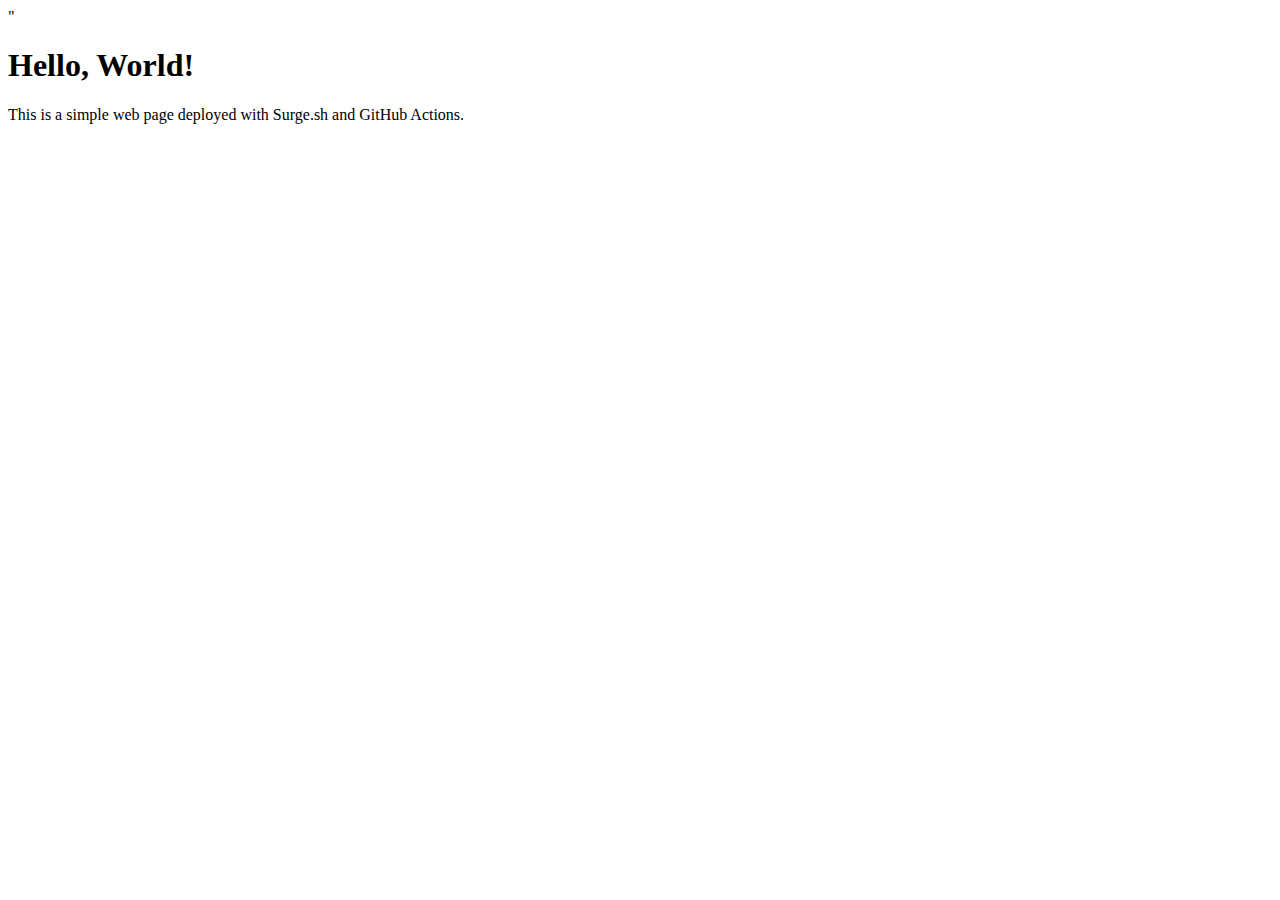
==== index.html @ 9a6de667 "first commit" ====
"<!DOCTYPE html>
<html lang='en'>
<head>
    <meta charset='UTF-8'>
    <meta name='viewport' content='width=device-width, initial-scale=1.0'>
    <title>My Web Page</title>
</head>
<body>
    <h1>Hello, World!</h1>
    <p>This is a simple web page deployed with Surge.sh and GitHub Actions.</p>
</body>
</html>
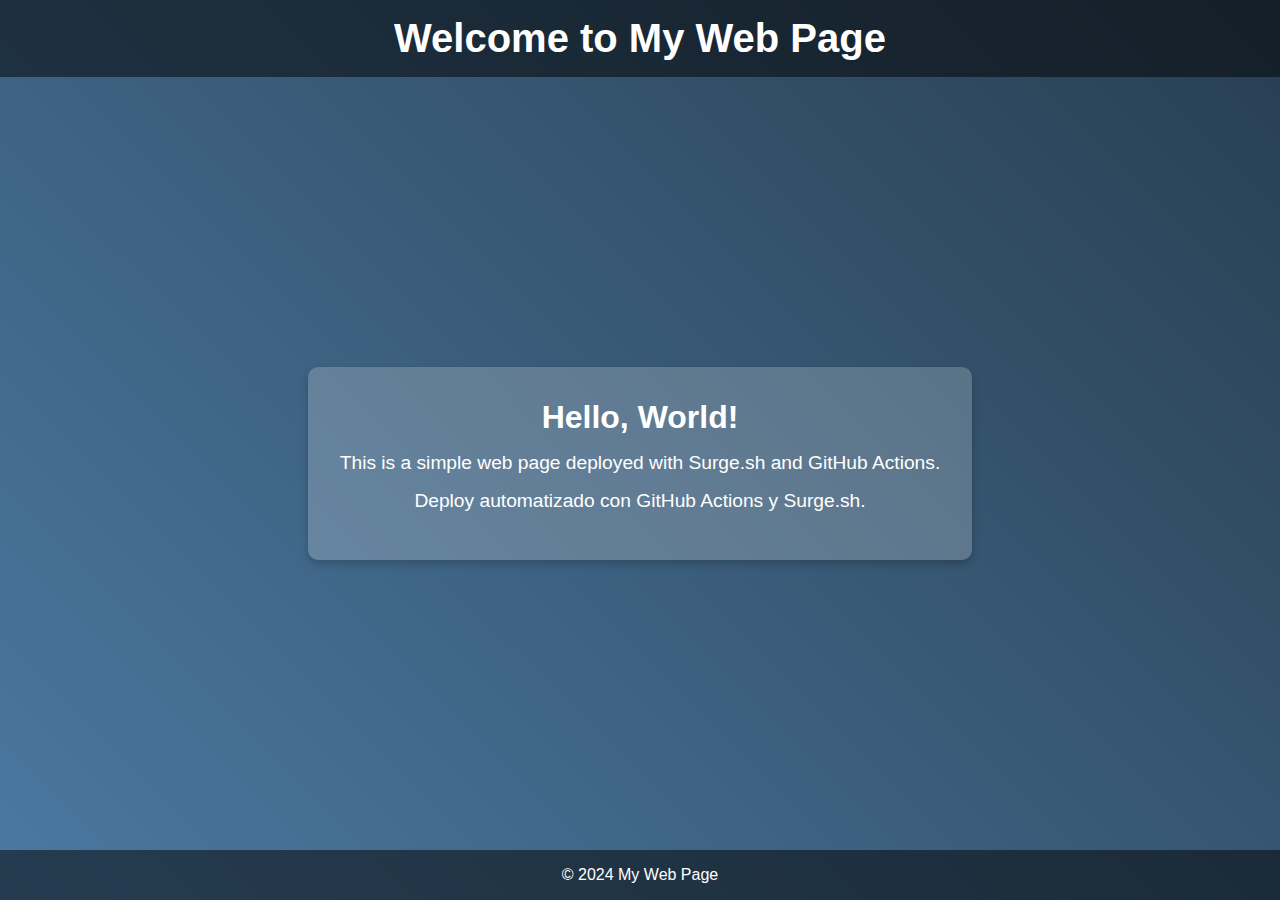
==== commit a03464a7: "Add creative design to web page" ====
--- a/index.html
+++ b/index.html
@@ -1,12 +1,24 @@
-"<!DOCTYPE html>
-<html lang='en'>
+<!DOCTYPE html>
+<html lang="en">
 <head>
-    <meta charset='UTF-8'>
-    <meta name='viewport' content='width=device-width, initial-scale=1.0'>
-    <title>My Web Page</title>
+    <meta charset="UTF-8">
+    <meta name="viewport" content="width=device-width, initial-scale=1.0">
+    <title>My Creative Web Page</title>
+    <link rel="stylesheet" href="styles.css">
 </head>
 <body>
-    <h1>Hello, World!</h1>
-    <p>This is a simple web page deployed with Surge.sh and GitHub Actions.</p>
+    <header>
+        <h1>Welcome to My Web Page</h1>
+    </header>
+    <main>
+        <section>
+            <h2>Hello, World!</h2>
+            <p>This is a simple web page deployed with Surge.sh and GitHub Actions.</p>
+            <p>Deploy automatizado con GitHub Actions y Surge.sh.</p>
+        </section>
+    </main>
+    <footer>
+        <p>&copy; 2024 My Web Page</p>
+    </footer>
 </body>
-</html>+</html>
--- a/styles.css
+++ b/styles.css
@@ -0,0 +1,58 @@
+* {
+    margin: 0;
+    padding: 0;
+    box-sizing: border-box;
+}
+
+body {
+    font-family: 'Arial', sans-serif;
+    background: linear-gradient(45deg, #4b79a1, #283e51);
+    color: #ffffff;
+    display: flex;
+    flex-direction: column;
+    min-height: 100vh;
+}
+
+header {
+    background: rgba(0, 0, 0, 0.5);
+    padding: 1rem;
+    text-align: center;
+}
+
+header h1 {
+    font-size: 2.5rem;
+}
+
+main {
+    flex: 1;
+    display: flex;
+    justify-content: center;
+    align-items: center;
+}
+
+main section {
+    background: rgba(255, 255, 255, 0.2);
+    padding: 2rem;
+    border-radius: 10px;
+    box-shadow: 0 4px 8px rgba(0, 0, 0, 0.2);
+    text-align: center;
+}
+
+main section h2 {
+    font-size: 2rem;
+    margin-bottom: 1rem;
+}
+
+main section p {
+    font-size: 1.2rem;
+    margin-bottom: 1rem;
+}
+
+footer {
+    background: rgba(0, 0, 0, 0.5);
+    text-align: center;
+    padding: 1rem;
+    position: sticky;
+    bottom: 0;
+    width: 100%;
+}
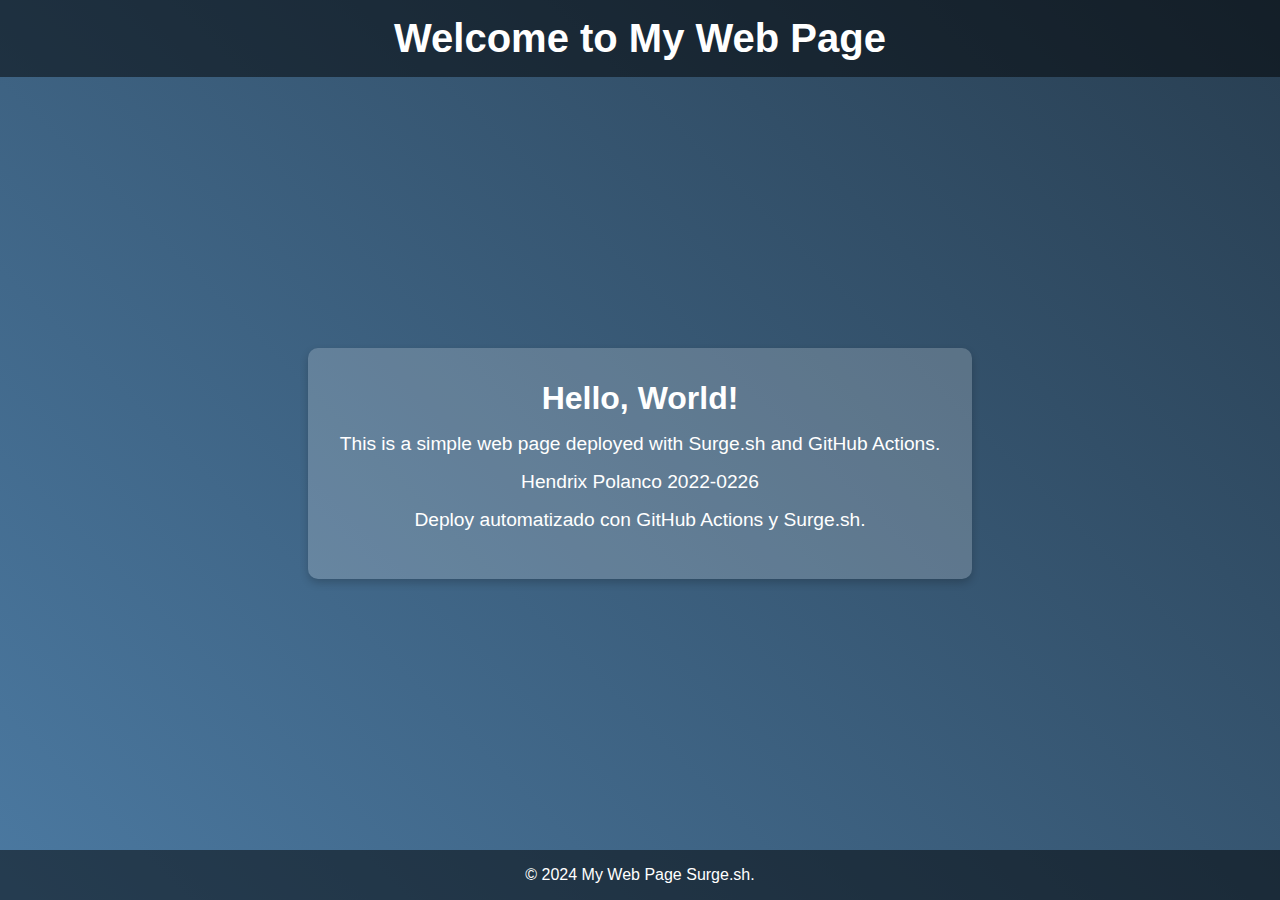
==== commit e9d341b9: "Add creative design to web page" ====
--- a/index.html
+++ b/index.html
@@ -14,11 +14,12 @@
         <section>
             <h2>Hello, World!</h2>
             <p>This is a simple web page deployed with Surge.sh and GitHub Actions.</p>
+            <p>Hendrix Polanco 2022-0226</p>
             <p>Deploy automatizado con GitHub Actions y Surge.sh.</p>
         </section>
     </main>
     <footer>
-        <p>&copy; 2024 My Web Page</p>
+        <p>&copy; 2024 My Web Page Surge.sh.</p>
     </footer>
 </body>
 </html>
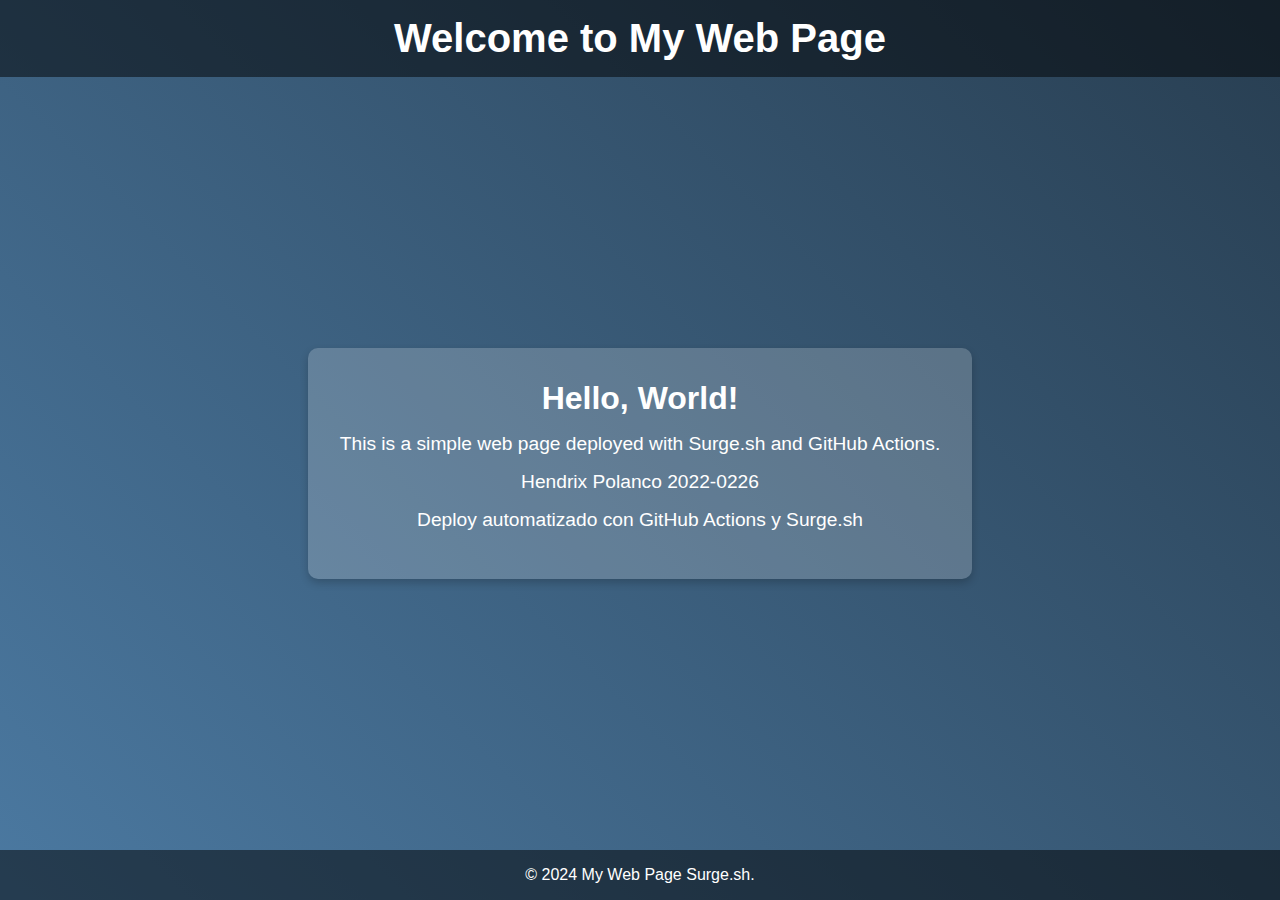
==== commit 38e80b2e: "Add domain" ====
--- a/index.html
+++ b/index.html
@@ -15,7 +15,7 @@
             <h2>Hello, World!</h2>
             <p>This is a simple web page deployed with Surge.sh and GitHub Actions.</p>
             <p>Hendrix Polanco 2022-0226</p>
-            <p>Deploy automatizado con GitHub Actions y Surge.sh.</p>
+            <p>Deploy automatizado con GitHub Actions y Surge.sh</p>
         </section>
     </main>
     <footer>
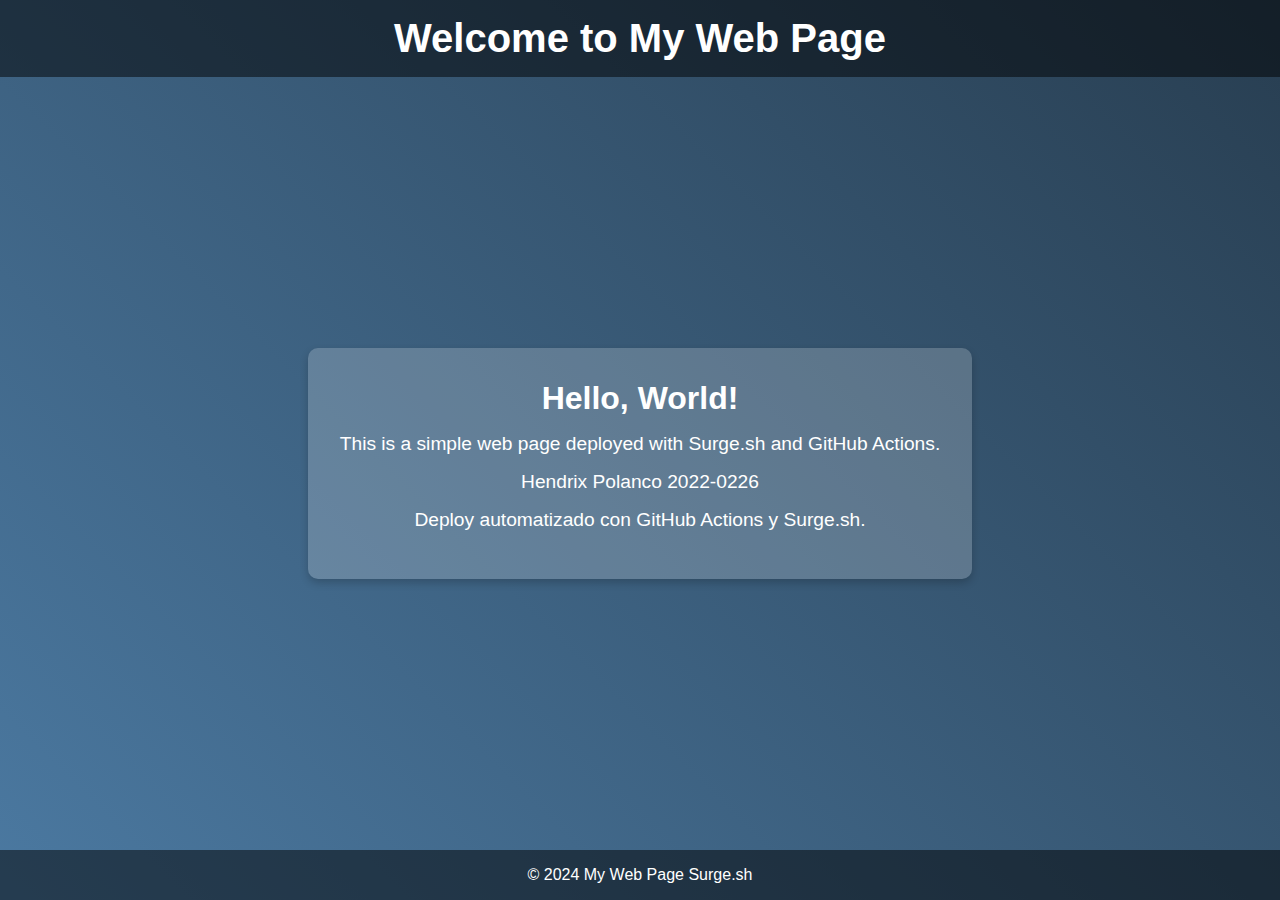
==== commit 9e086693: "An" ====
--- a/index.html
+++ b/index.html
@@ -15,11 +15,11 @@
             <h2>Hello, World!</h2>
             <p>This is a simple web page deployed with Surge.sh and GitHub Actions.</p>
             <p>Hendrix Polanco 2022-0226</p>
-            <p>Deploy automatizado con GitHub Actions y Surge.sh</p>
+            <p>Deploy automatizado con GitHub Actions y Surge.sh.</p>
         </section>
     </main>
     <footer>
-        <p>&copy; 2024 My Web Page Surge.sh.</p>
+        <p>&copy; 2024 My Web Page Surge.sh</p>
     </footer>
 </body>
 </html>
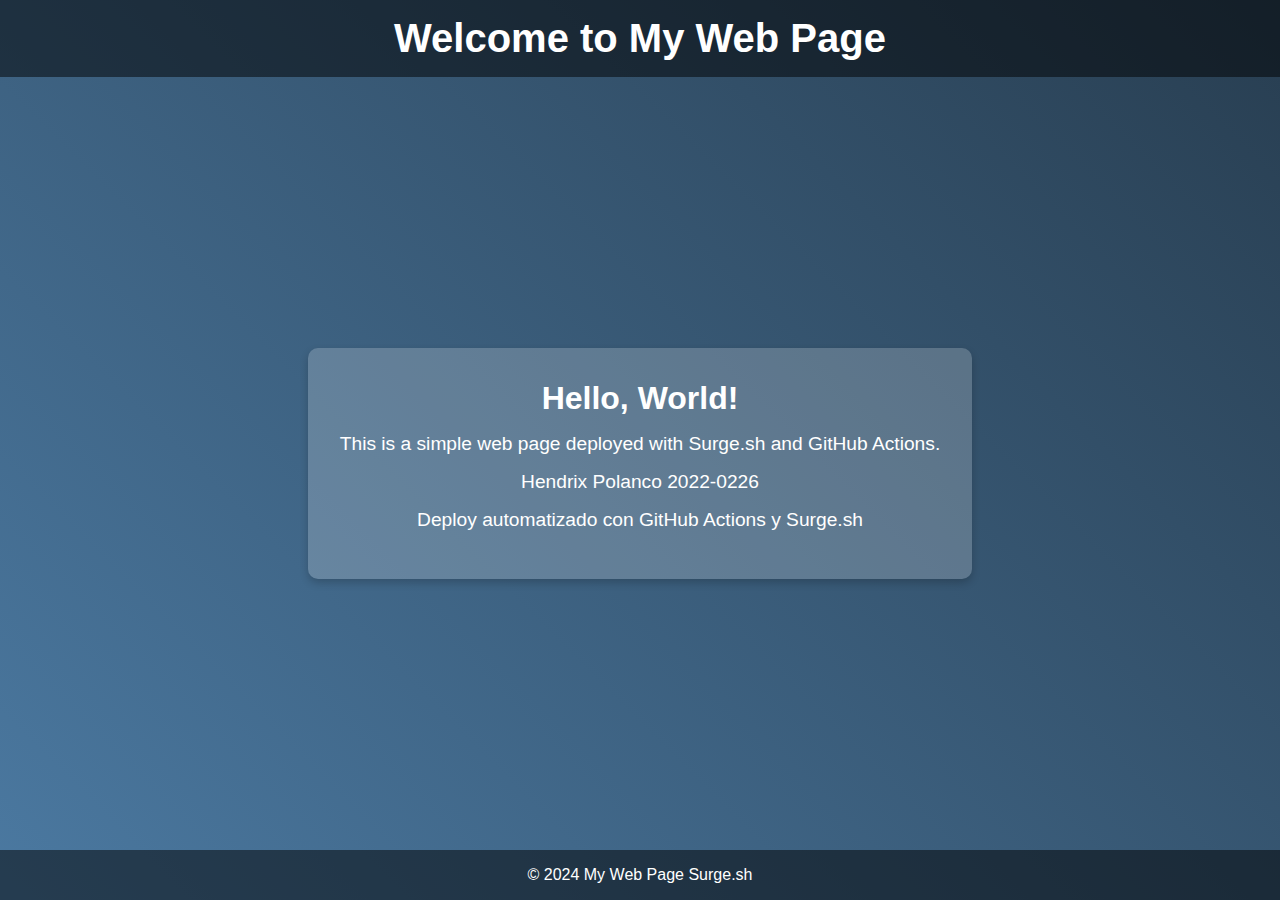
==== commit 467cd698: "n" ====
--- a/index.html
+++ b/index.html
@@ -15,7 +15,7 @@
             <h2>Hello, World!</h2>
             <p>This is a simple web page deployed with Surge.sh and GitHub Actions.</p>
             <p>Hendrix Polanco 2022-0226</p>
-            <p>Deploy automatizado con GitHub Actions y Surge.sh.</p>
+            <p>Deploy automatizado con GitHub Actions y Surge.sh</p>
         </section>
     </main>
     <footer>
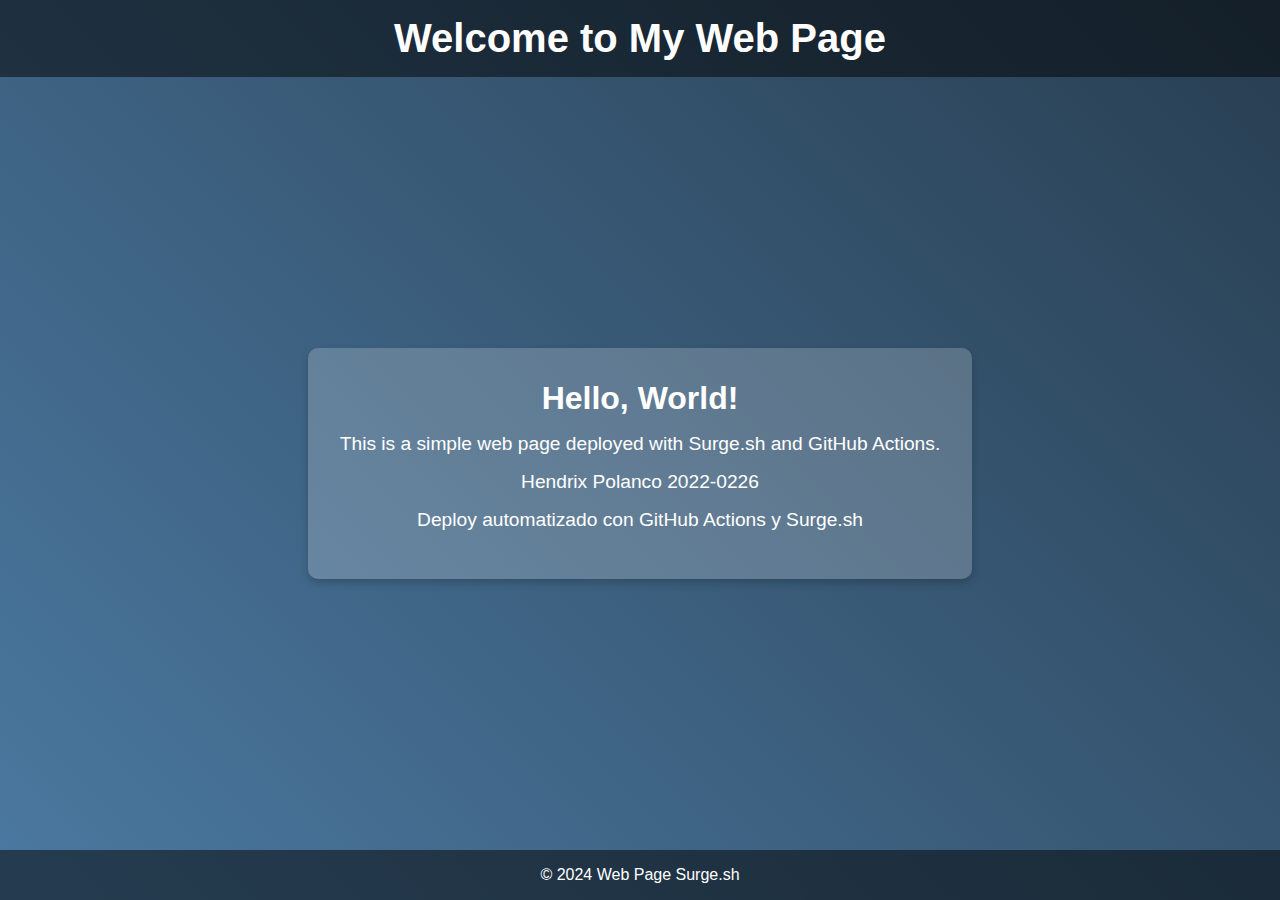
==== commit 2201882f: "Trigger redeploy" ====
--- a/index.html
+++ b/index.html
@@ -19,7 +19,7 @@
         </section>
     </main>
     <footer>
-        <p>&copy; 2024 My Web Page Surge.sh</p>
+        <p>&copy; 2024 Web Page Surge.sh</p>
     </footer>
 </body>
 </html>
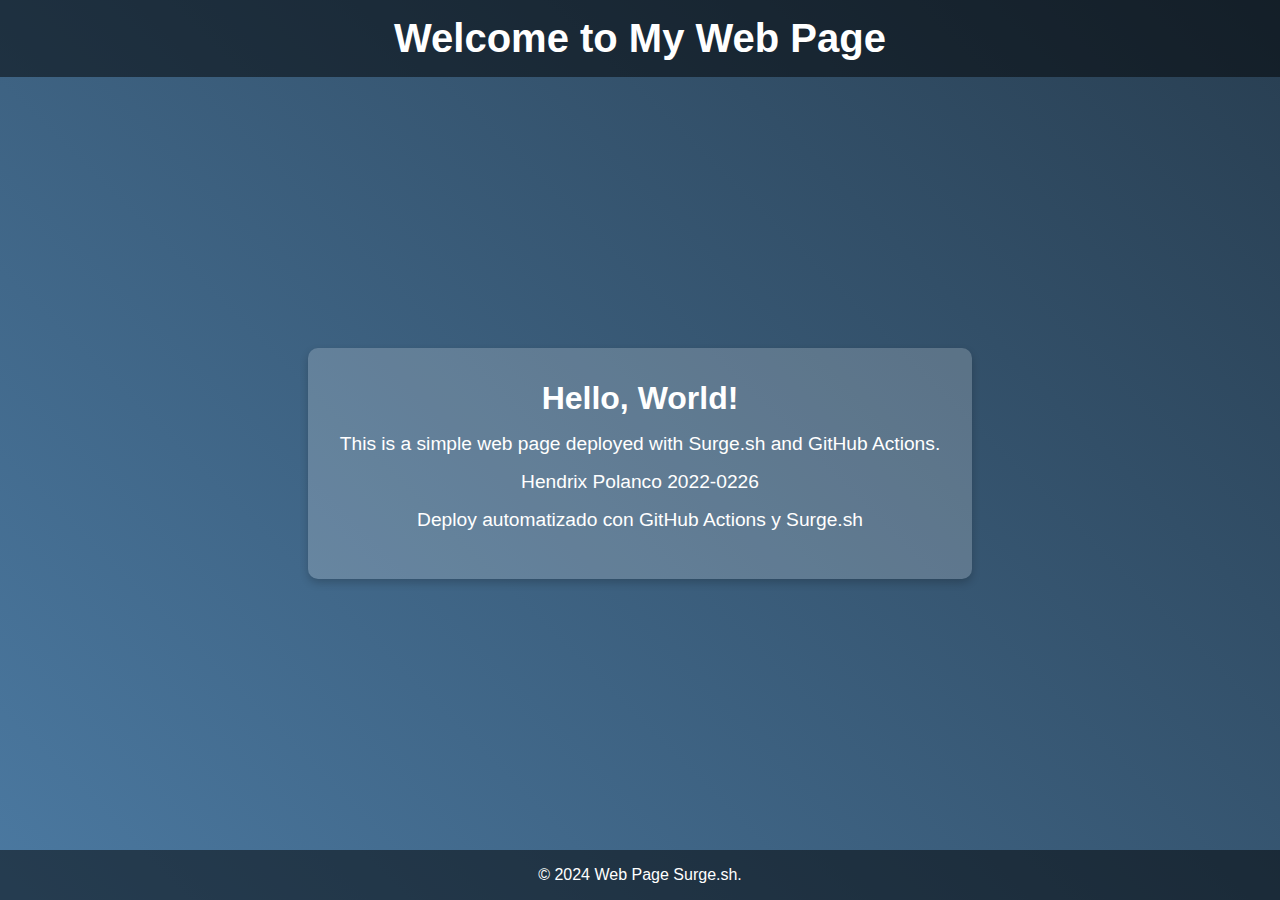
==== commit aa07369b: "new doin" ====
--- a/index.html
+++ b/index.html
@@ -19,7 +19,7 @@
         </section>
     </main>
     <footer>
-        <p>&copy; 2024 Web Page Surge.sh</p>
+        <p>&copy; 2024 Web Page Surge.sh.</p>
     </footer>
 </body>
 </html>
